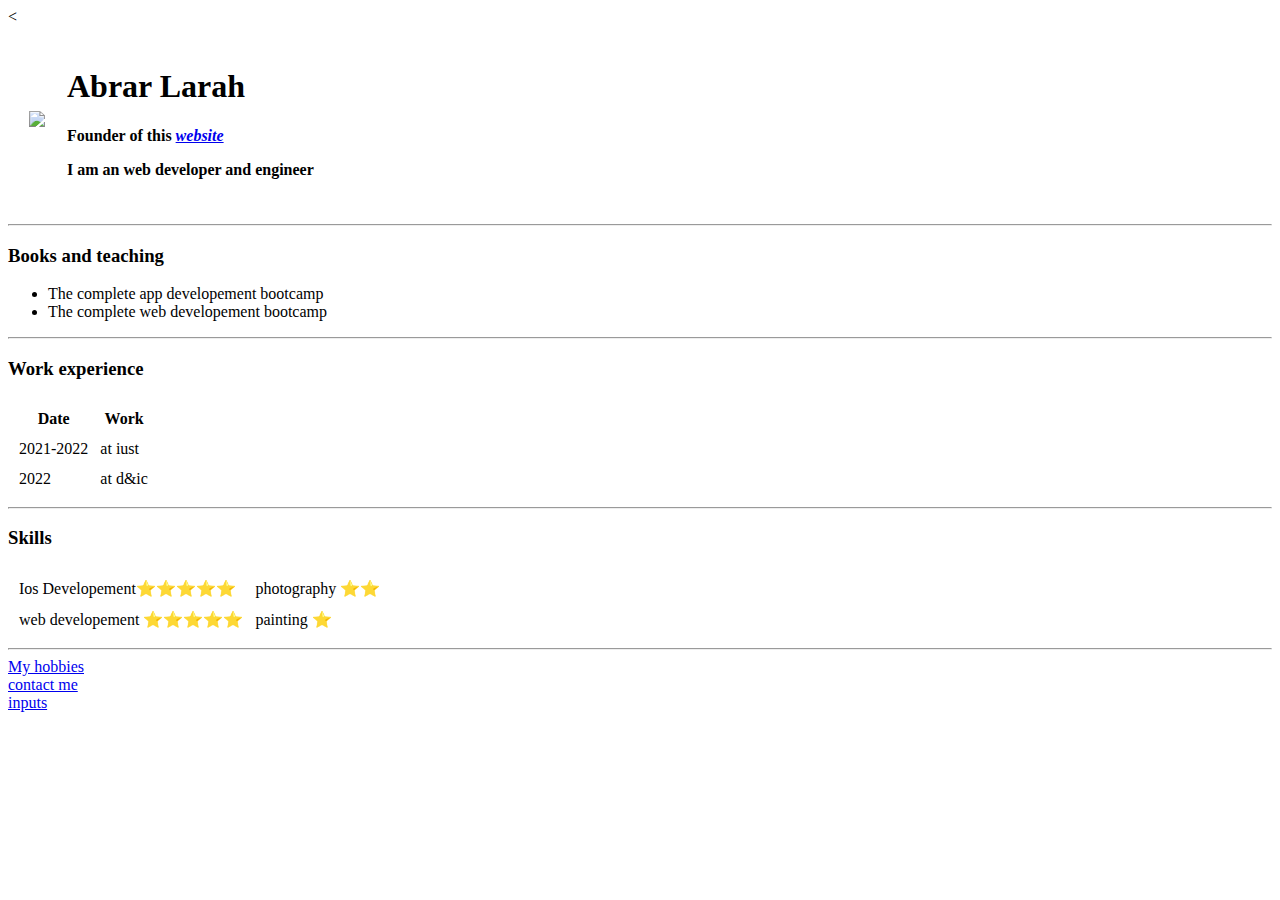
==== index.html @ 1ca16004 "Update index.html" ====
<!DOCTYPE html>
<html lang="en" dir="ltr">

<head>
  <meta charset="utf-8">
  <title> ⚽ Abrar,s personal site </title>
</head>

<body>
  <<table cellspacing="20">
  
    <tr>
      <td><img src="C:\Users\Laraa\OneDrive\Desktop\html personal  file\images/image.png">
      </td>
      <td>
        <h1>Abrar Larah</h1>
        <p> <b> Founder of this <em> <a href="https://www.linkedin.com/in/abrar-larah-0827b3109/"> website </a> </em> </b></p>
        <p> <strong> I am an web developer and engineer</strong>
        </p>
      </td>
    </tr>
    </table>






    <hr>
    <h3> Books and teaching </h3>
    <ul>
      <li> The complete app developement bootcamp</li>
      <li> The complete web developement bootcamp</li>
    </ul>
    <hr>
    <h3> Work experience </h3>
    <table cellspacing="10">
      <thead>
        <tr>
          <th>Date</th>
          <th>Work</th>

        </tr>
      </thead>
      <tbody>
        <tr>
          <td> 2021-2022 </td>
          <td> at iust </td>
        </tr>
        <tr>
          <td> 2022 </td>
          <td> at d&ic </td>
        </tr>

      </tbody>
    </table>
    <hr>
    <h3> Skills</h3>


    <table cellspacing=10>
      <tr>
        <td>Ios Developement⭐⭐⭐⭐⭐</td>
        <td> photography ⭐⭐</td>
      </tr>
      <tr>
        <td>web developement ⭐⭐⭐⭐⭐</td>
        <td> painting ⭐</td>
      </tr>
    </table>
    <hr>

    <a href="hobbies.html">My hobbies</a><br>
    <a href="contact-me.html">contact me</a><br>
      <a href="inputs.html">inputs</a>

</body>

</html>
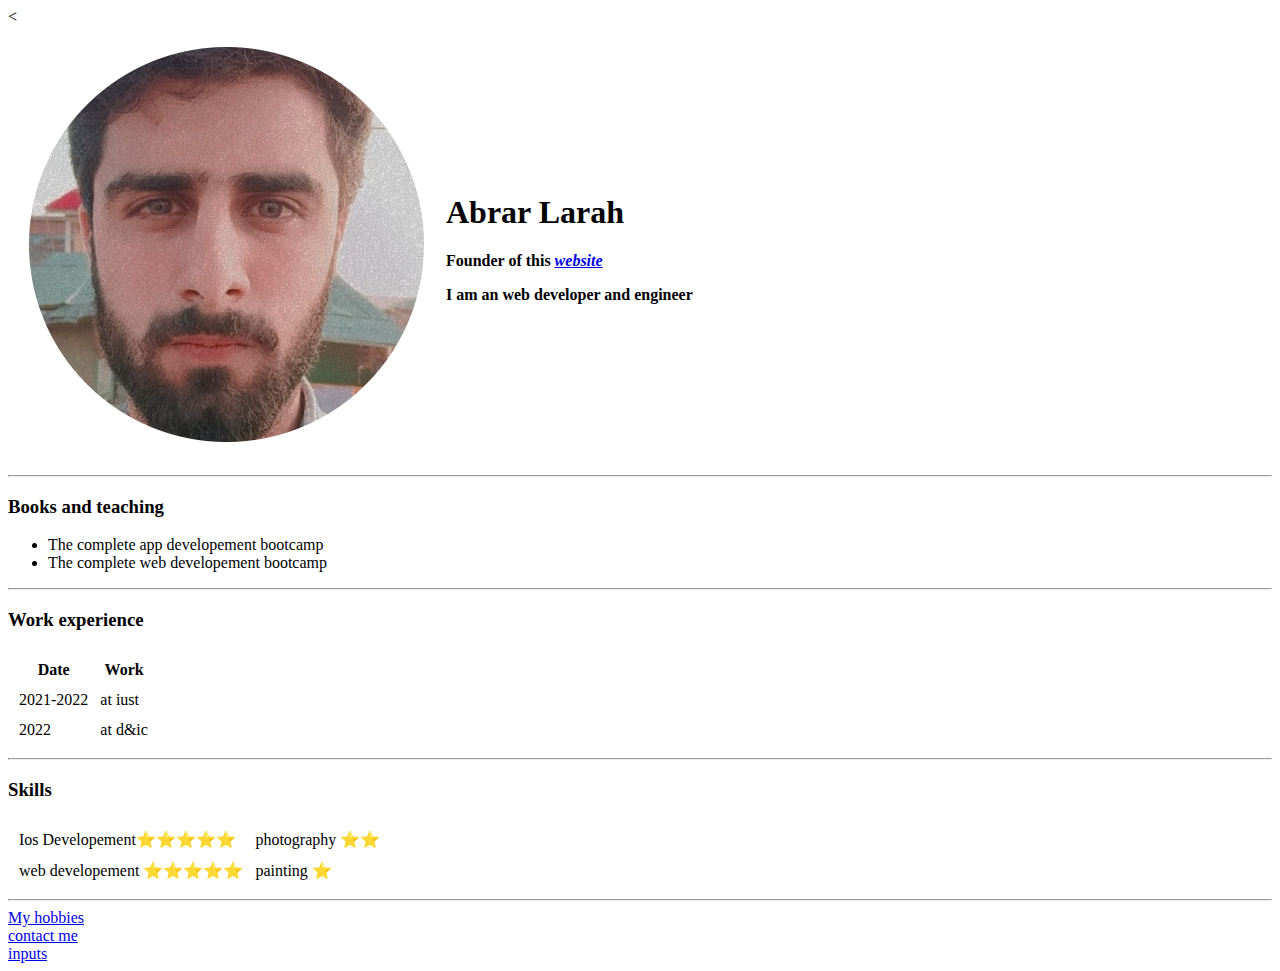
==== commit f7ecf694: "Update index.html" ====
--- a/index.html
+++ b/index.html
@@ -10,7 +10,7 @@
   <<table cellspacing="20">
   
     <tr>
-      <td><img src="C:\Users\Laraa\OneDrive\Desktop\html personal  file\images/image.png">
+      <td><img src="images/image.png">
       </td>
       <td>
         <h1>Abrar Larah</h1>
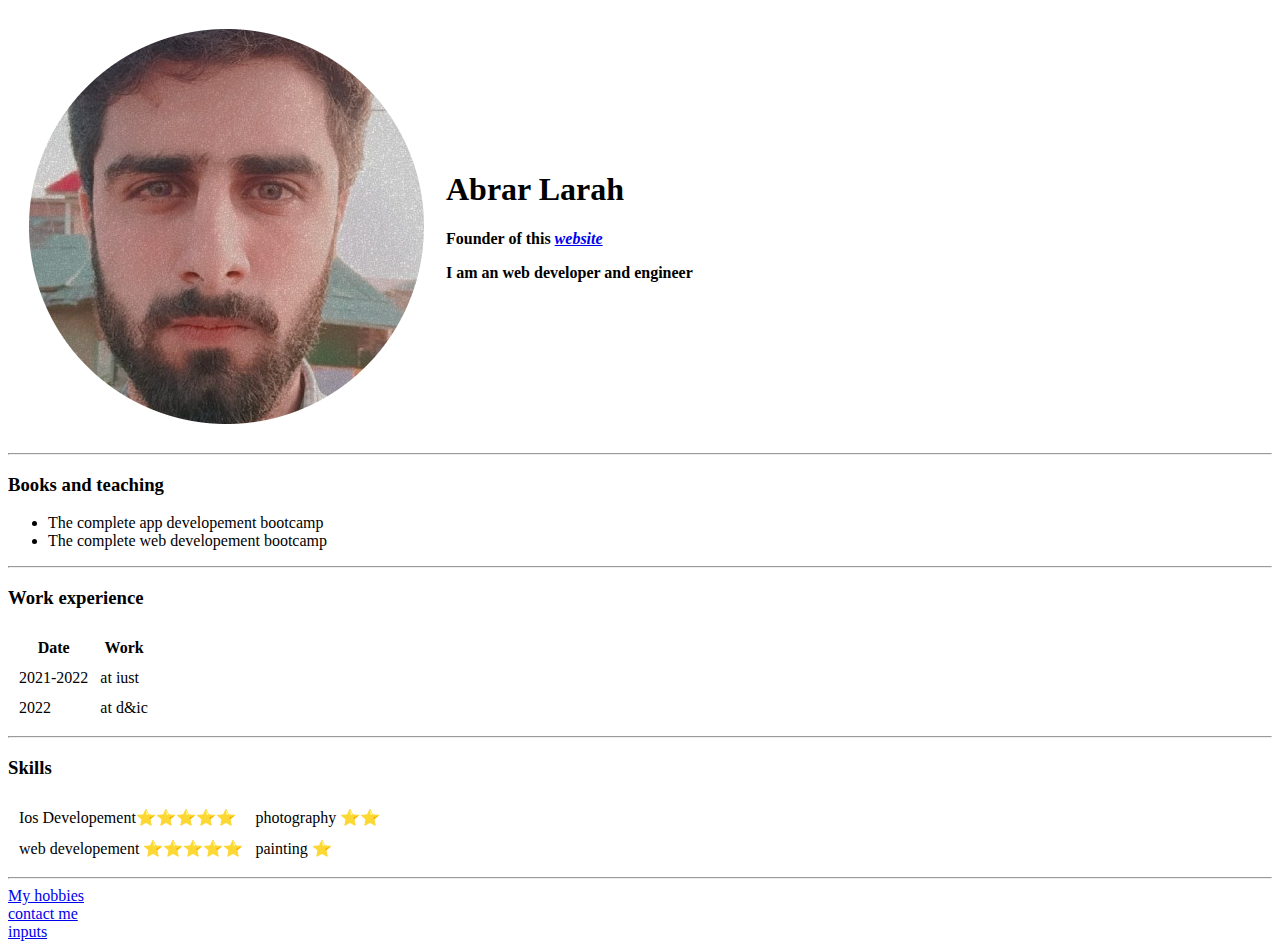
==== commit 1f25b5ac: "Update index.html" ====
--- a/index.html
+++ b/index.html
@@ -1,4 +1,4 @@
-<!DOCTYPE html>
+
 <html lang="en" dir="ltr">
 
 <head>
@@ -7,7 +7,7 @@
 </head>
 
 <body>
-  <<table cellspacing="20">
+  <table cellspacing="20">
   
     <tr>
       <td><img src="images/image.png">
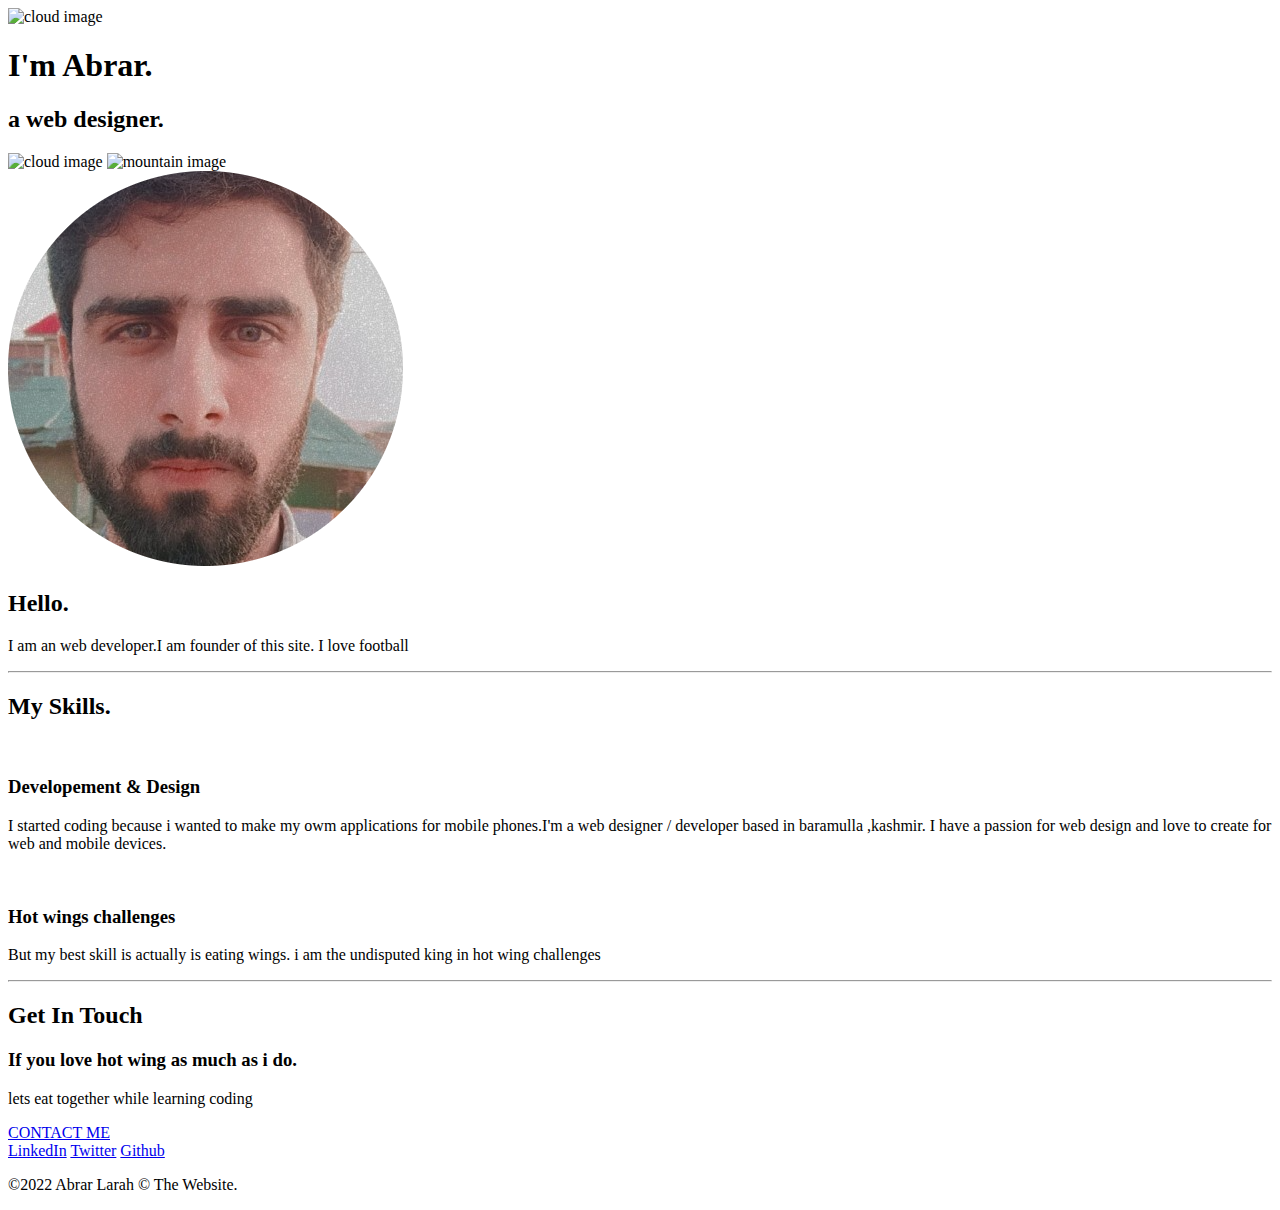
==== commit bd55a815: "Update index.html" ====
--- a/index.html
+++ b/index.html
@@ -1,79 +1,71 @@
-
+<!DOCTYPE html>
 <html lang="en" dir="ltr">
 
 <head>
   <meta charset="utf-8">
-  <title> ⚽ Abrar,s personal site </title>
+  <title>Abrar Larah</title>
+  <link rel="stylesheet" href="css/styles.css">
+  <link rel="icon" href="favicon.ico">
+  <link rel="preconnect" href="https://fonts.googleapis.com">
+  <link rel="preconnect" href="https://fonts.gstatic.com" crossorigin>
+  <link href="https://fonts.googleapis.com/css2?family=Merriweather&family=Montserrat&family=Sacramento&display=swap" rel="stylesheet">
 </head>
 
 <body>
-  <table cellspacing="20">
-  
-    <tr>
-      <td><img src="images/image.png">
-      </td>
-      <td>
-        <h1>Abrar Larah</h1>
-        <p> <b> Founder of this <em> <a href="https://www.linkedin.com/in/abrar-larah-0827b3109/"> website </a> </em> </b></p>
-        <p> <strong> I am an web developer and engineer</strong>
-        </p>
-      </td>
-    </tr>
-    </table>
+  <div class="top-container">
+    <img class="top-cloud" src="images/cloud.png" alt="cloud image">
+
+    <h1> I'm Abrar. </h1>
+    <h2> a web designer.</h2>
+
+    <img class="bottom-cloud" src="images/cloud.png" alt="cloud image">
+    <img src="images/mountains.png" alt="mountain image">
+  </div>
+
+  <div class="middle-container">
+    <div class="profile">
+      <img  class="imo"src="images/image.png" alt="">
+      <h2>Hello.</h2>
+      <p class="intro">I am an web developer.I am founder of this site. I love football</p>
+    </div>
+    <hr>
+    <div class="skills">
+      <h2>My Skills.</h2>
+      <div class="skill-row">
+        <img class="code-img" src="images/web.png" alt="">
+        <h3>Developement & Design</h3>
+        <p> I started coding because i wanted to make my owm applications for mobile phones.I'm a web designer / developer based in baramulla ,kashmir. I have a passion for web design and love to create for web and mobile devices.</p>
+      </div>
+      <div class="skill-row">
+        <img class="chilli-img" src="images/chillies.png" alt="">
+        <h3>Hot wings challenges</h3>
+        <p class="cs-s">But my best skill is actually is eating wings. i am the undisputed king in hot wing challenges </p>
+      </div>
+    </div>
+    <hr>
+    <div class="contact-me">
+      <h2>Get In Touch</h2>
+      <h3>If you love hot wing as much as i do.</h3>
+      <p class="contact-message">lets eat together while learning coding</p>
+      <a class="btn" href="mailto:laraabrar@gmail.com">CONTACT ME</a>
+    </div>
+  </div>
+
+
+  <div class="bottom-container">
+
+    <a class="footer-link" href="https://www.linkedin.com/in/abrar-larah-0827b3109/">LinkedIn</a>
+    <a class="footer-link" href="https://twitter.com/Abrar_larah">Twitter</a>
+    <a class="footer-link" href="https://github.com/abrarlarah">Github</a>
+
+    <p class="copyright">©2022 Abrar Larah © The Website.</p>
+  </div>
 
 
 
 
 
 
-    <hr>
-    <h3> Books and teaching </h3>
-    <ul>
-      <li> The complete app developement bootcamp</li>
-      <li> The complete web developement bootcamp</li>
-    </ul>
-    <hr>
-    <h3> Work experience </h3>
-    <table cellspacing="10">
-      <thead>
-        <tr>
-          <th>Date</th>
-          <th>Work</th>
-
-        </tr>
-      </thead>
-      <tbody>
-        <tr>
-          <td> 2021-2022 </td>
-          <td> at iust </td>
-        </tr>
-        <tr>
-          <td> 2022 </td>
-          <td> at d&ic </td>
-        </tr>
-
-      </tbody>
-    </table>
-    <hr>
-    <h3> Skills</h3>
-
-
-    <table cellspacing=10>
-      <tr>
-        <td>Ios Developement⭐⭐⭐⭐⭐</td>
-        <td> photography ⭐⭐</td>
-      </tr>
-      <tr>
-        <td>web developement ⭐⭐⭐⭐⭐</td>
-        <td> painting ⭐</td>
-      </tr>
-    </table>
-    <hr>
-
-    <a href="hobbies.html">My hobbies</a><br>
-    <a href="contact-me.html">contact me</a><br>
-      <a href="inputs.html">inputs</a>
-
 </body>
 
 </html>
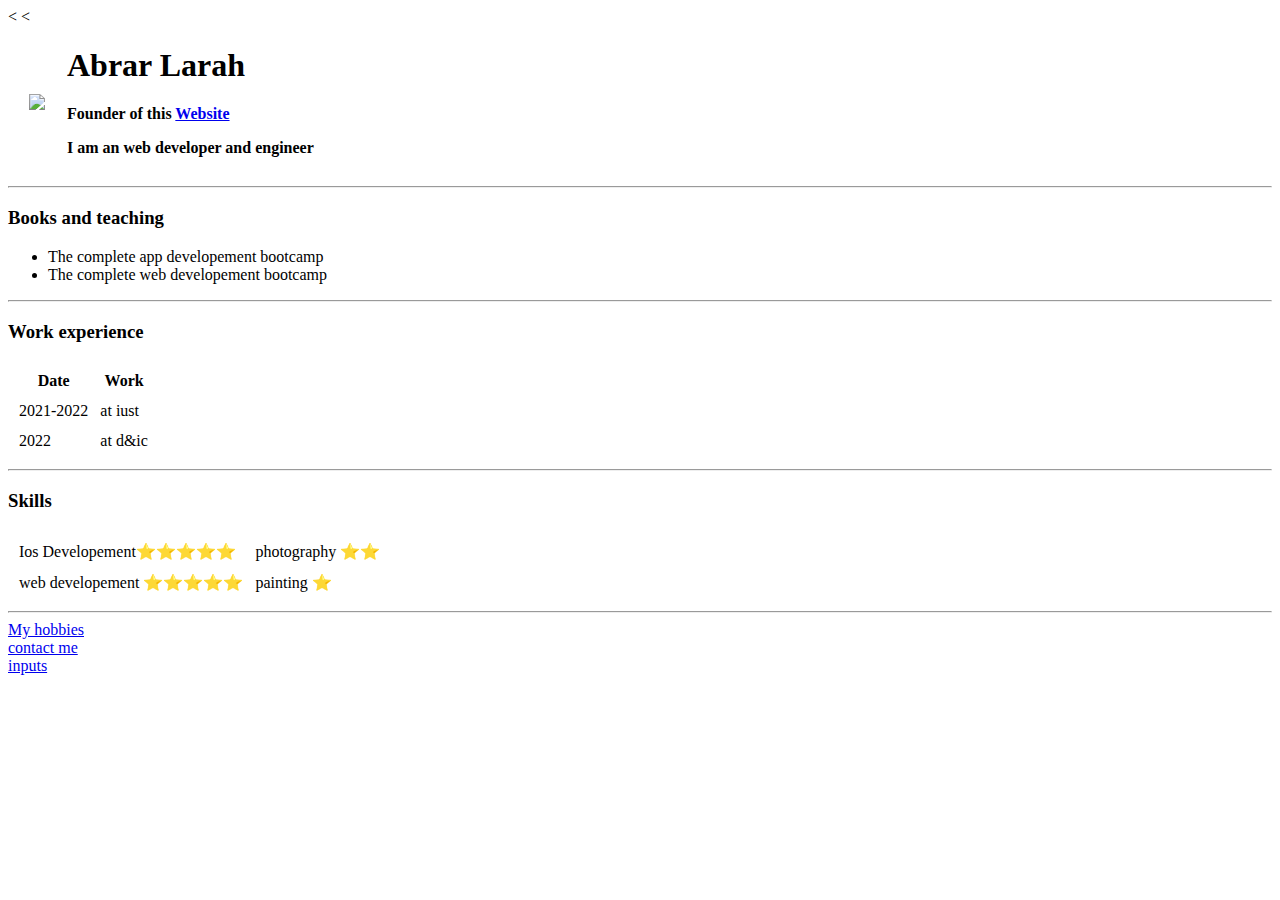
==== commit 0be5fc70: "Update index.html" ====
--- a/index.html
+++ b/index.html
@@ -1,71 +1,82 @@
+<
+
 <!DOCTYPE html>
 <html lang="en" dir="ltr">
 
 <head>
   <meta charset="utf-8">
-  <title>Abrar Larah</title>
-  <link rel="stylesheet" href="css/styles.css">
-  <link rel="icon" href="favicon.ico">
-  <link rel="preconnect" href="https://fonts.googleapis.com">
-  <link rel="preconnect" href="https://fonts.gstatic.com" crossorigin>
-  <link href="https://fonts.googleapis.com/css2?family=Merriweather&family=Montserrat&family=Sacramento&display=swap" rel="stylesheet">
+  <title> ⚽ Abrar,s personal site </title>
+<link rel="stylesheet" href="css/styles.css">
 </head>
 
 <body>
-  <div class="top-container">
-    <img class="top-cloud" src="images/cloud.png" alt="cloud image">
 
-    <h1> I'm Abrar. </h1>
-    <h2> a web designer.</h2>
-
-    <img class="bottom-cloud" src="images/cloud.png" alt="cloud image">
-    <img src="images/mountains.png" alt="mountain image">
-  </div>
-
-  <div class="middle-container">
-    <div class="profile">
-      <img  class="imo"src="images/image.png" alt="">
-      <h2>Hello.</h2>
-      <p class="intro">I am an web developer.I am founder of this site. I love football</p>
-    </div>
-    <hr>
-    <div class="skills">
-      <h2>My Skills.</h2>
-      <div class="skill-row">
-        <img class="code-img" src="images/web.png" alt="">
-        <h3>Developement & Design</h3>
-        <p> I started coding because i wanted to make my owm applications for mobile phones.I'm a web designer / developer based in baramulla ,kashmir. I have a passion for web design and love to create for web and mobile devices.</p>
-      </div>
-      <div class="skill-row">
-        <img class="chilli-img" src="images/chillies.png" alt="">
-        <h3>Hot wings challenges</h3>
-        <p class="cs-s">But my best skill is actually is eating wings. i am the undisputed king in hot wing challenges </p>
-      </div>
-    </div>
-    <hr>
-    <div class="contact-me">
-      <h2>Get In Touch</h2>
-      <h3>If you love hot wing as much as i do.</h3>
-      <p class="contact-message">lets eat together while learning coding</p>
-      <a class="btn" href="mailto:laraabrar@gmail.com">CONTACT ME</a>
-    </div>
-  </div>
-
-
-  <div class="bottom-container">
-
-    <a class="footer-link" href="https://www.linkedin.com/in/abrar-larah-0827b3109/">LinkedIn</a>
-    <a class="footer-link" href="https://twitter.com/Abrar_larah">Twitter</a>
-    <a class="footer-link" href="https://github.com/abrarlarah">Github</a>
-
-    <p class="copyright">©2022 Abrar Larah © The Website.</p>
-  </div>
+  <<table cellspacing="20">
+    <tr>
+      <td><img src="C:\Users\Laraa\OneDrive\Desktop\html personal  file\images/image.png">
+      </td>
+      <td>
+        <h1>Abrar Larah</h1>
+        <p> <b> Founder of this  <a href="https://www.linkedin.com/in/abrar-larah-0827b3109/"> Website </a> </em> </b></p>
+        <p> <strong> I am an web developer and engineer</strong>
+        </p>
+      </td>
+    </tr>
+    </table>
 
 
 
 
 
 
+    <hr>
+    <h3> Books and teaching </h3>
+    <ul>
+      <li> The complete app developement bootcamp</li>
+      <li> The complete web developement bootcamp</li>
+    </ul>
+    <hr>
+    <h3> Work experience </h3>
+    <table cellspacing="10">
+      <thead>
+        <tr>
+          <th>Date</th>
+          <th>Work</th>
+
+        </tr>
+      </thead>
+      <tbody>
+        <tr>
+          <td> 2021-2022 </td>
+          <td> at iust </td>
+        </tr>
+        <tr>
+          <td> 2022 </td>
+          <td> at d&ic </td>
+        </tr>
+
+      </tbody>
+    </table>
+    <hr>
+    <h3> Skills</h3>
+
+
+    <table cellspacing=10>
+      <tr>
+        <td>Ios Developement⭐⭐⭐⭐⭐</td>
+        <td> photography ⭐⭐</td>
+      </tr>
+      <tr>
+        <td>web developement ⭐⭐⭐⭐⭐</td>
+        <td> painting ⭐</td>
+      </tr>
+    </table>
+    <hr>
+
+    <a href="hobbies.html">My hobbies</a><br>
+    <a href="contact-me.html">contact me</a><br>
+      <a href="inputs.html">inputs</a>
+
 </body>
 
 </html>
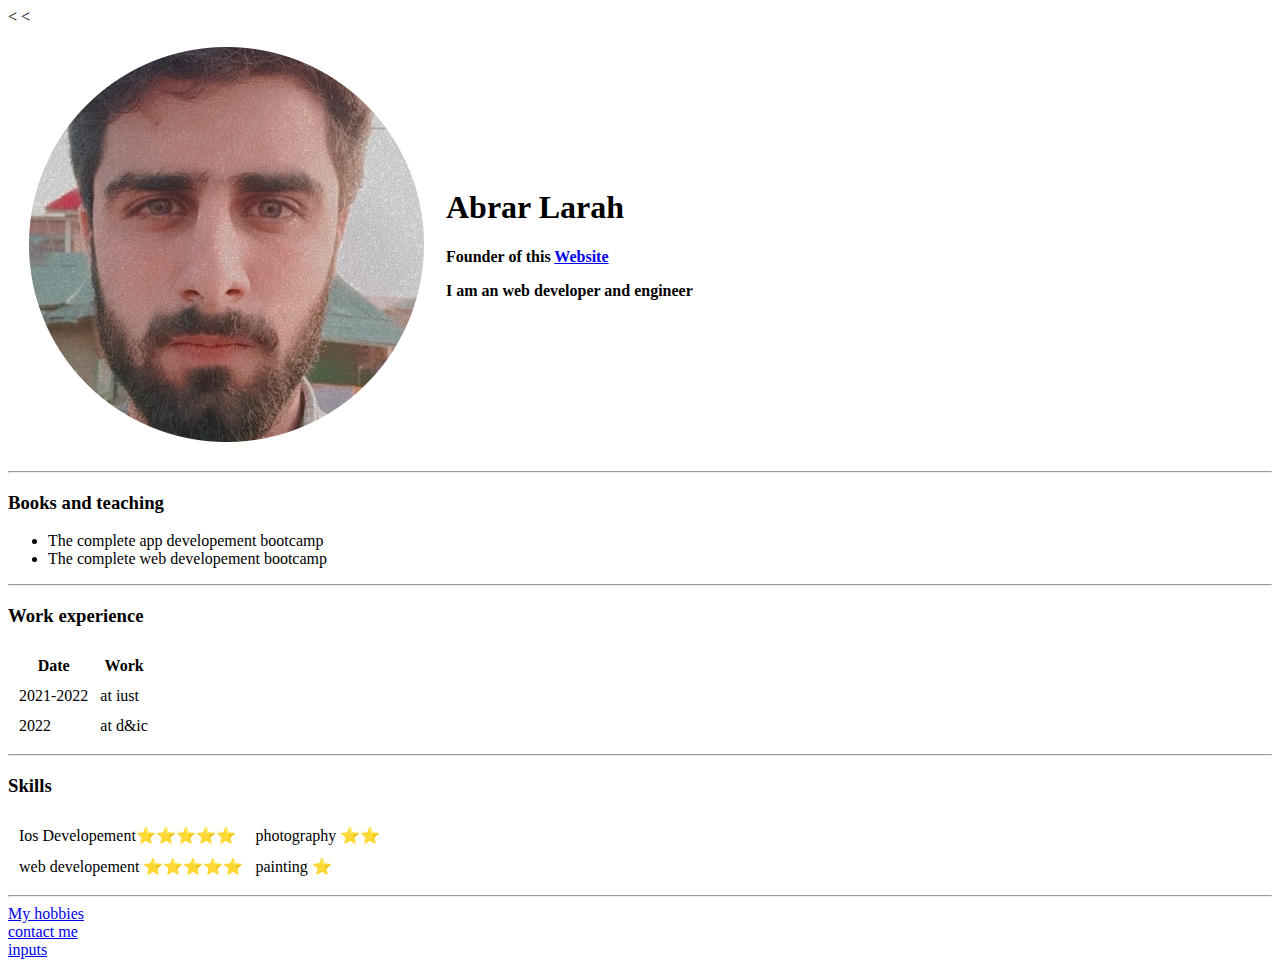
==== commit d6a96b6f: "Update index.html" ====
--- a/index.html
+++ b/index.html
@@ -13,7 +13,7 @@
 
   <<table cellspacing="20">
     <tr>
-      <td><img src="C:\Users\Laraa\OneDrive\Desktop\html personal  file\images/image.png">
+      <td><img src="images/image.png">
       </td>
       <td>
         <h1>Abrar Larah</h1>
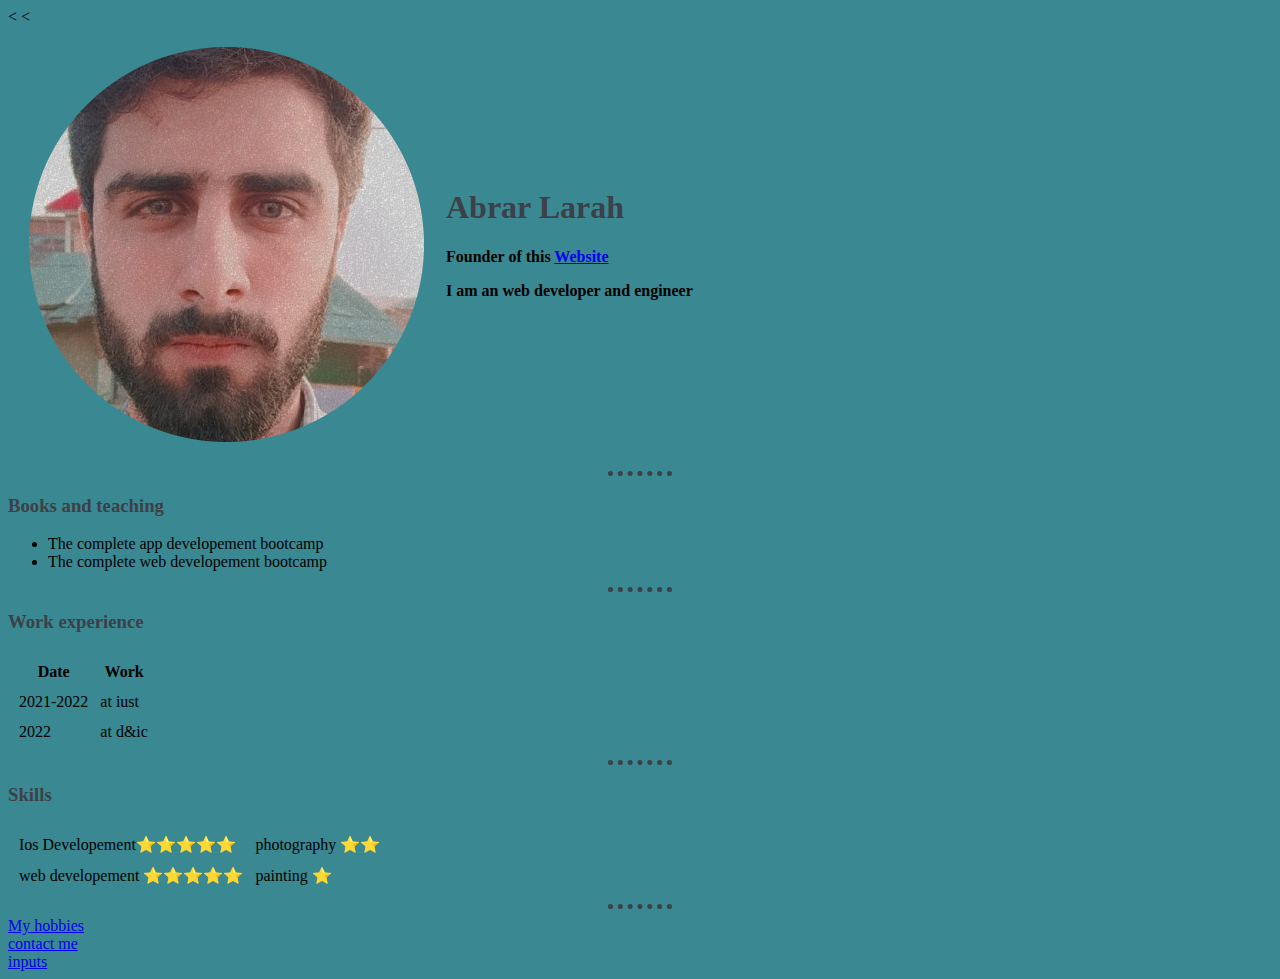
==== commit 7bc37567: "Update index.html" ====
--- a/index.html
+++ b/index.html
@@ -6,7 +6,7 @@
 <head>
   <meta charset="utf-8">
   <title> ⚽ Abrar,s personal site </title>
-<link rel="stylesheet" href="css/styles.css">
+<link rel="stylesheet" href="styles.css">
 </head>
 
 <body>
--- a/styles.css
+++ b/styles.css
@@ -0,0 +1,25 @@
+
+body {
+  background-color: #3A8891;
+}
+
+hr {
+  background-color: #3A8891;
+  border: none;
+  border-top: 5px dotted;
+  border-color: #3C4048;
+  height: 0px;
+  width: 5%;
+}
+
+h1 {
+  color: #3C4048;
+}
+
+h2 {
+  color: #3C4048;
+}
+
+h3 {
+  color: #3C4048;
+}
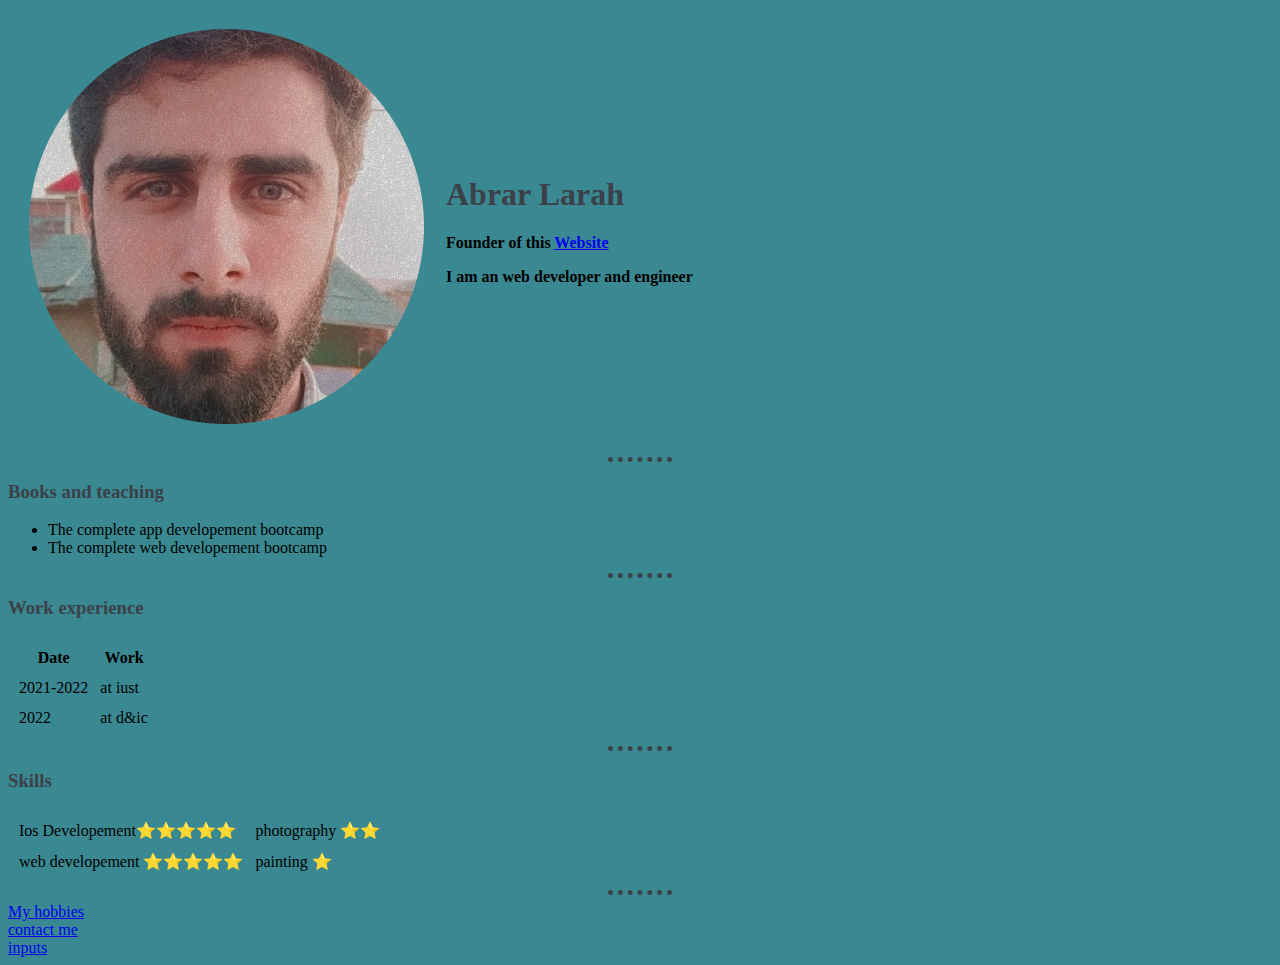
==== commit f0bde2b4: "Update index.html" ====
--- a/index.html
+++ b/index.html
@@ -1,4 +1,4 @@
-<
+
 
 <!DOCTYPE html>
 <html lang="en" dir="ltr">
@@ -11,7 +11,7 @@
 
 <body>
 
-  <<table cellspacing="20">
+  <table cellspacing="20">
     <tr>
       <td><img src="images/image.png">
       </td>
